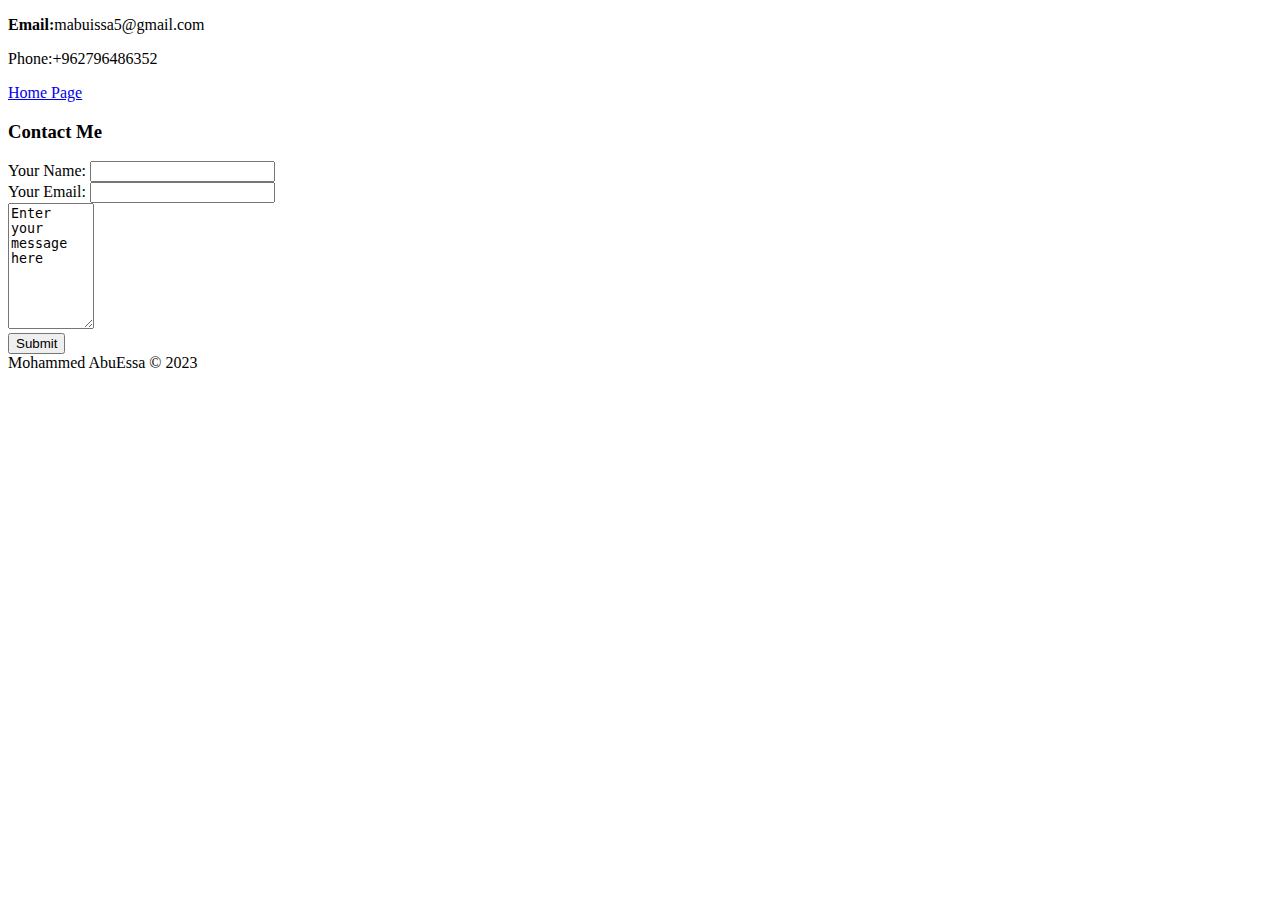
==== about.html @ 2b417268 "Add the web pages" ====
<!DOCTYPE html>
<html lang="en">

<head>
    <meta charset="UTF-8">
    <meta http-equiv="X-UA-Compatible" content="IE=edge">
    <meta name="viewport" content="width=device-width, initial-scale=1.0">
    <title>Document</title>
</head>

<body>
    <p><strong>Email:</strong>mabuissa5@gmail.com</p>
    <p>Phone:+962796486352</p>
    <a href="index.html">Home Page</a>

    <h3>Contact Me</h3>
    <form class="" action="mailto:mabuissa5@gmail.com" method="post">

        <label for="">Your Name:</label>
        <input type="text" name="YourName" value=""><br>
        <label for="">Your Email:</label>
        <input type="email" name="YouEmail" value=""><br>
        <textarea name="name" rows="8" cols="8">Enter your message here</textarea><br>
        <input type="submit" name="" value="Submit">
    </form>
    <footer>Mohammed AbuEssa © 2023</footer>
</body>

</html>
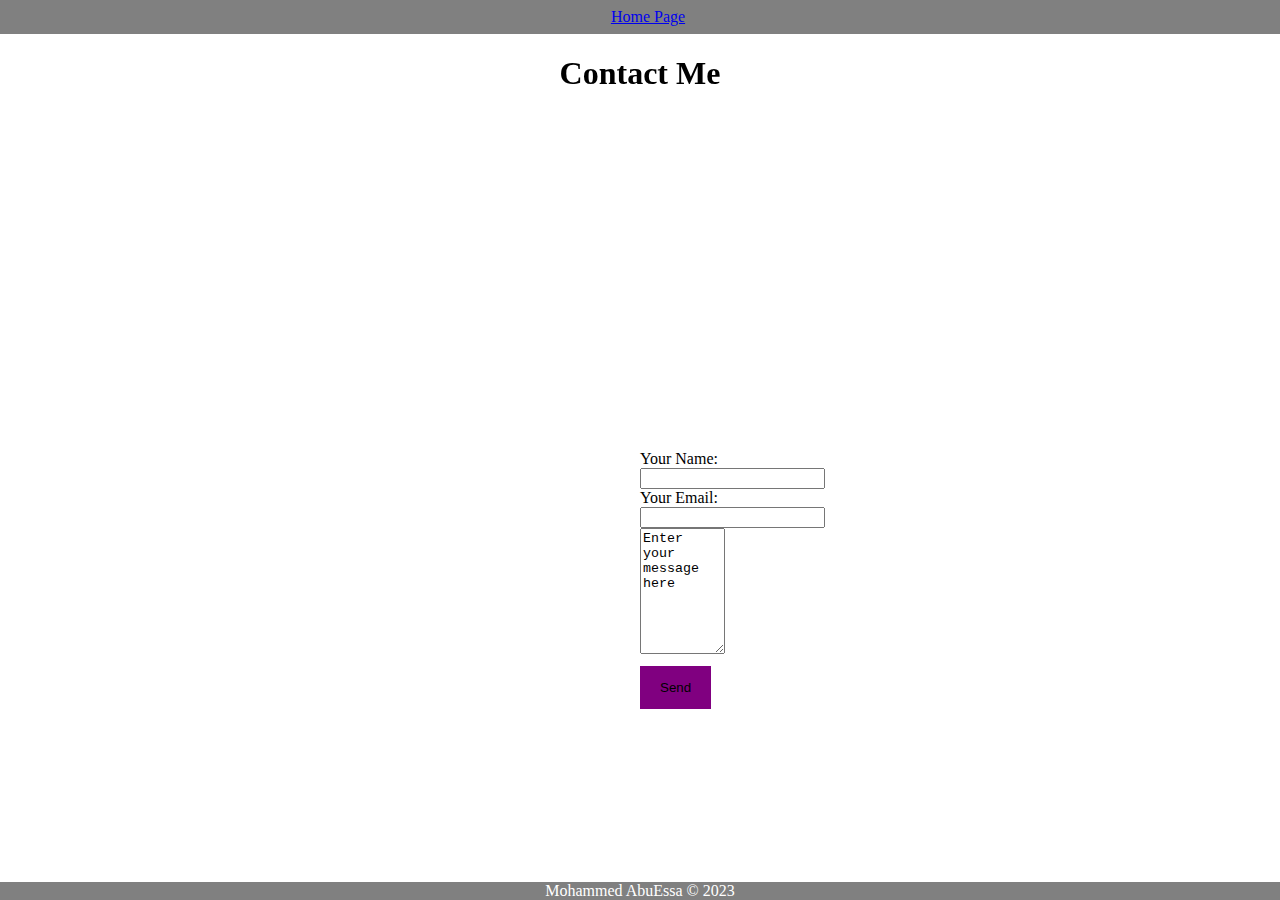
==== commit 444357f7: "add css" ====
--- a/about.html
+++ b/about.html
@@ -6,14 +6,15 @@
     <meta http-equiv="X-UA-Compatible" content="IE=edge">
     <meta name="viewport" content="width=device-width, initial-scale=1.0">
     <title>Document</title>
+    <link rel="stylesheet" href="style.css">
 </head>
 
 <body>
-    <p><strong>Email:</strong>mabuissa5@gmail.com</p>
-    <p>Phone:+962796486352</p>
-    <a href="index.html">Home Page</a>
+    <li><a class="home" href="index.html">Home Page</a></li>
 
-    <h3>Contact Me</h3>
+
+
+    <h1>Contact Me</h1>
     <form class="" action="mailto:mabuissa5@gmail.com" method="post">
 
         <label for="">Your Name:</label>
@@ -21,7 +22,7 @@
         <label for="">Your Email:</label>
         <input type="email" name="YouEmail" value=""><br>
         <textarea name="name" rows="8" cols="8">Enter your message here</textarea><br>
-        <input type="submit" name="" value="Submit">
+        <input class="send" type="submit" name="" value="Send">
     </form>
     <footer>Mohammed AbuEssa © 2023</footer>
 </body>
--- a/style.css
+++ b/style.css
@@ -0,0 +1,91 @@
+body {
+    margin: 0;
+    height: 100%;
+    overflow: hidden
+}
+
+h1 {
+    width: 100%;
+    position: fixed;
+    text-align: center;
+}
+
+
+
+td {
+    border: 1px solid;
+    border: 1px solid;
+    margin: 10px;
+    padding: 10px;
+}
+
+.center-screen {
+    display: flex;
+    justify-content: center;
+    align-items: center;
+    text-align: center;
+    min-height: 100vh;
+}
+
+th {
+    border: 1px solid;
+    margin: 20px;
+    padding: 10px;
+
+}
+
+footer {
+    position: fixed;
+    left: 0;
+    bottom: 0;
+    width: 100%;
+    background-color: gray;
+    color: white;
+    text-align: center;
+}
+
+ul {
+    list-style-type: none;
+    margin: 0;
+    padding: 0;
+    overflow: hidden;
+}
+
+
+
+
+li {
+    text-align: center;
+    padding-left: 100%;
+    padding-right: 100%;
+    color: white;
+    display: block;
+    padding: 8px;
+    background-color: gray;
+    width: 100%;
+}
+
+li img {
+    text-align: left;
+}
+
+input[type=submit] {
+
+    background-color: purple;
+    color: black;
+    padding: 14px 20px;
+    margin: 8px 0;
+    border: none;
+    cursor: pointer;
+}
+
+form {
+    position: absolute;
+    top: 50%;
+    left: 50%;
+
+}
+
+label {
+    margin-right: 5%;
+}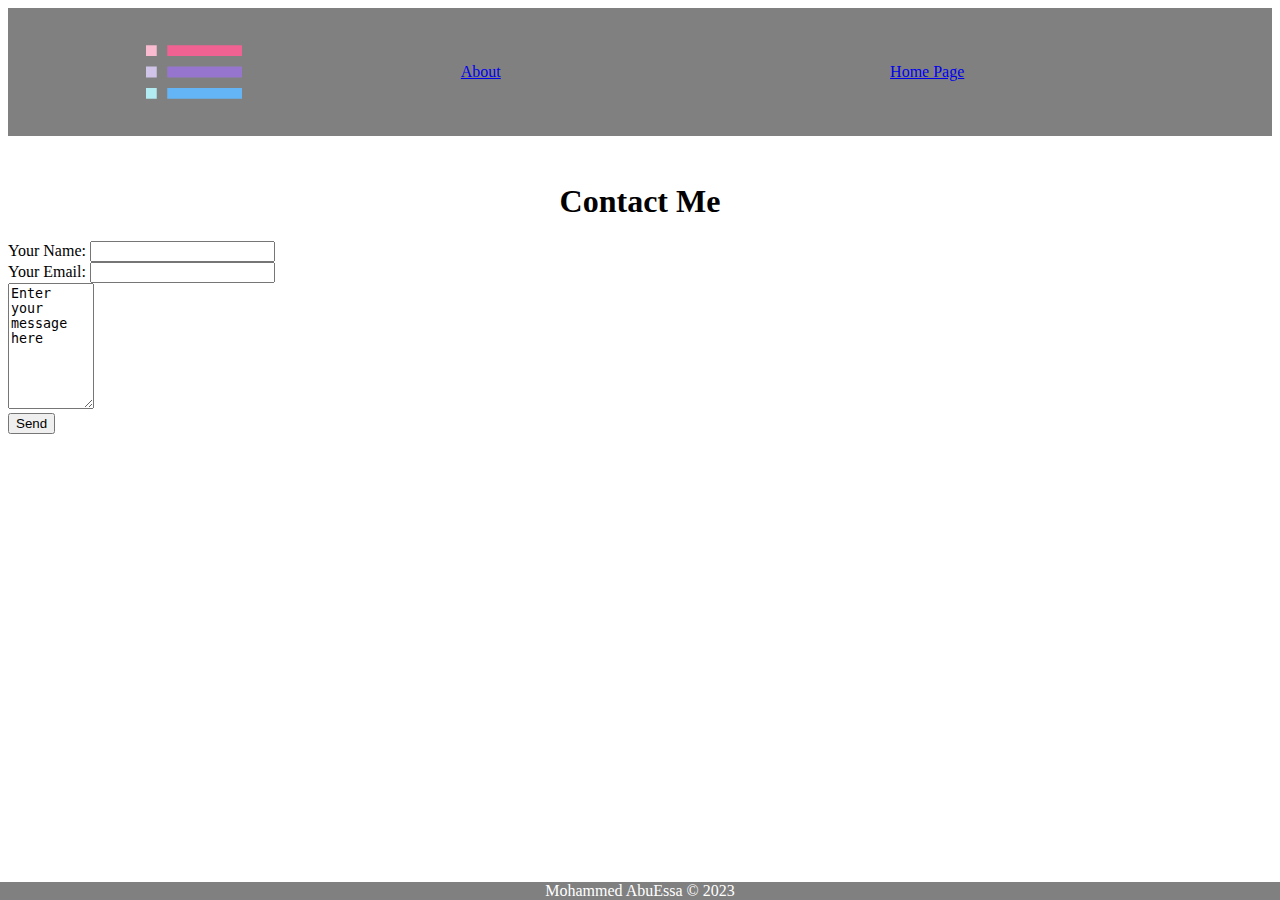
==== commit 8d896667: "Js 2" ====
--- a/about.html
+++ b/about.html
@@ -6,14 +6,15 @@
     <meta http-equiv="X-UA-Compatible" content="IE=edge">
     <meta name="viewport" content="width=device-width, initial-scale=1.0">
     <title>Document</title>
-    <link rel="stylesheet" href="style.css">
+    <link rel="stylesheet" href="./styles/style.css">
 </head>
 
 <body>
-    <li><a class="home" href="index.html">Home Page</a></li>
-
-
-
+    <div class="header">
+        <img src="./media/ic_list_128_28472.png" alt="App logo">
+        <a class="elememt" href="about.html"> About </a>
+        <a class="elememt" href="index.html">Home Page</a>
+    </div>
     <h1>Contact Me</h1>
     <form class="" action="mailto:mabuissa5@gmail.com" method="post">
 
--- a/styles/style.css
+++ b/styles/style.css
@@ -0,0 +1,53 @@
+.header {
+    display: flex;
+    justify-content: center;
+    background-color: gray;
+
+}
+
+.elememt {
+    margin: 2px;
+    display: flex;
+    justify-content: center;
+    align-items: center;
+    width: 35%;
+}
+
+h1 {
+    display: flex;
+    justify-content: center;
+    padding-top: 2%;
+}
+
+.center-screen {
+    display: flex;
+    justify-content: center;
+    align-items: center;
+    padding-top: 10%;
+    padding-bottom: 20%;
+}
+
+table {
+    width: 75%;
+    border: 2px solid;
+}
+
+th {
+    border: 1px solid;
+}
+
+td {
+    border: 0.75px solid;
+    text-align: center;
+}
+
+
+footer {
+    position: fixed;
+    left: 0;
+    bottom: 0;
+    width: 100%;
+    background-color: gray;
+    color: white;
+    text-align: center;
+}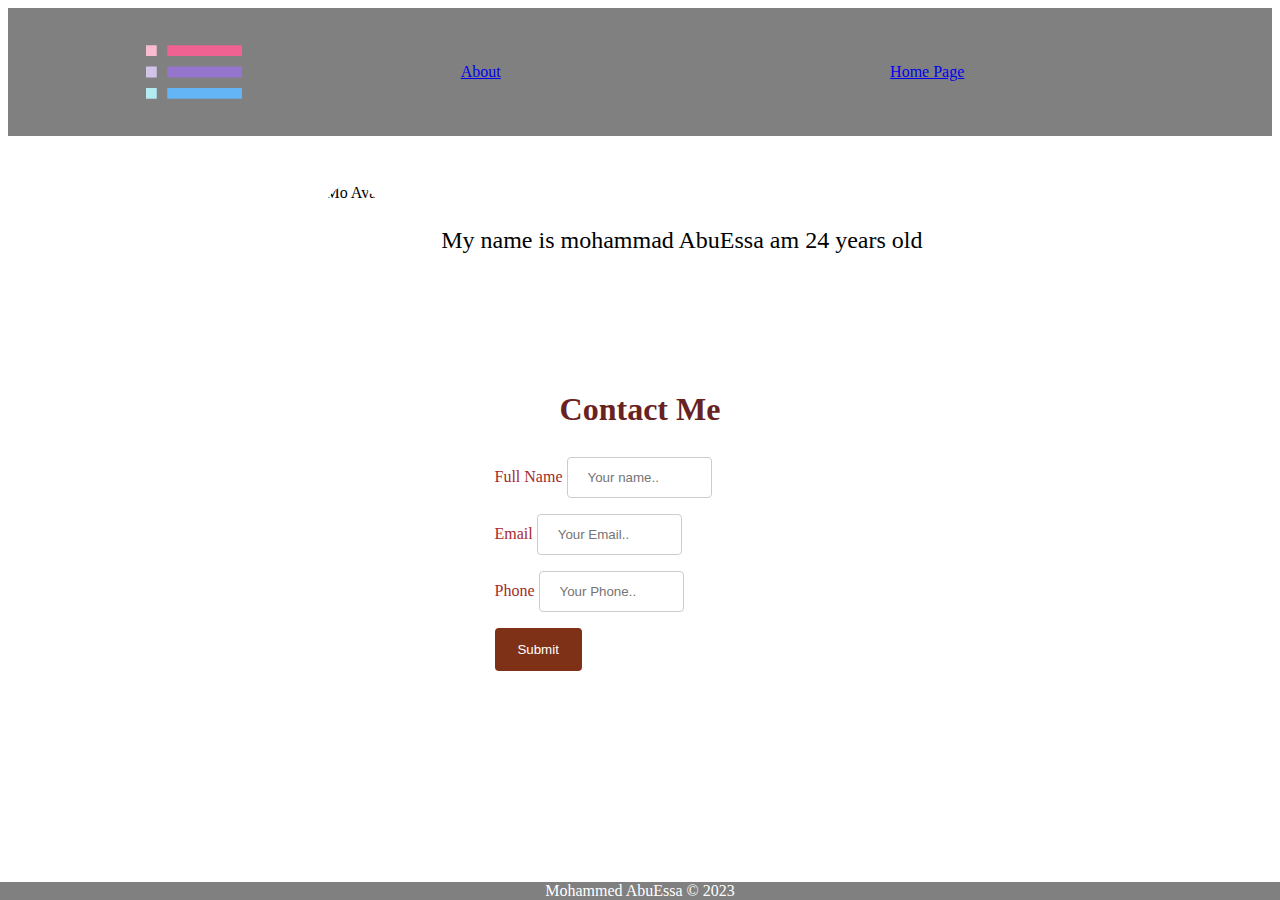
==== commit d58d64b4: "Fix css" ====
--- a/about.html
+++ b/about.html
@@ -15,16 +15,28 @@
         <a class="elememt" href="about.html"> About </a>
         <a class="elememt" href="index.html">Home Page</a>
     </div>
+    <div class="About-me">
+        <img class="avatar"
+            src="https://avatars.githubusercontent.com/u/78694579?s=400&u=b86c982ea239221152fe4f65f3d1e25b1dcbd72e&v=4"
+            alt="Mo Avatar">
+        <p class="">My name is mohammad AbuEssa am 24 years old</p>
+    </div>
     <h1>Contact Me</h1>
-    <form class="" action="mailto:mabuissa5@gmail.com" method="post">
+    <div class="form-order">
+        <form action="">
+            <label for="fname">Full Name</label>
+            <input type="text" id="name" name="fullname" placeholder="Your name.."><br>
 
-        <label for="">Your Name:</label>
-        <input type="text" name="YourName" value=""><br>
-        <label for="">Your Email:</label>
-        <input type="email" name="YouEmail" value=""><br>
-        <textarea name="name" rows="8" cols="8">Enter your message here</textarea><br>
-        <input class="send" type="submit" name="" value="Send">
-    </form>
+            <label for="email">Email</label>
+            <input type="text" id="email" name="email" placeholder="Your Email.."><br>
+
+            <label for="email">Phone</label>
+            <input type="text" id="email" name="email" placeholder="Your Phone.."><br>
+
+
+            <input type="submit" value="Submit">
+        </form>
+    </div>
     <footer>Mohammed AbuEssa © 2023</footer>
 </body>
 
--- a/styles/style.css
+++ b/styles/style.css
@@ -17,6 +17,7 @@
     display: flex;
     justify-content: center;
     padding-top: 2%;
+    color: rgb(104, 34, 34);
 }
 
 .center-screen {
@@ -50,4 +51,71 @@
     background-color: gray;
     color: white;
     text-align: center;
+    margin-top: 15em;
+}
+
+
+.avatar {
+    margin-top: 3em;
+    border-radius: 50%;
+    height: 10em;
+}
+
+.About-me {
+    display: flex;
+    justify-content: center;
+    align-items: center;
+
+}
+
+p {
+    margin: 2em;
+    font-size: 1.5em;
+}
+
+
+label {
+    color: brown;
+
+}
+
+input {
+    margin: 0.2em;
+}
+
+
+input[type=text],
+select {
+    width: 50%;
+    padding: 12px 20px;
+    margin: 8px 0;
+    display: inline-block;
+    border: 1px solid #ccc;
+    border-radius: 4px;
+    box-sizing: border-box;
+}
+
+input[type=submit] {
+    display: flex;
+    justify-content: center;
+    width: 30%;
+    background-color: #7f3118;
+    color: white;
+    padding: 14px 20px;
+    margin: 8px 0;
+    border: none;
+    border-radius: 4px;
+    cursor: pointer;
+}
+
+input[type=submit]:hover {
+    background-color: #7f3118;
+}
+
+.form-order {
+    display: flex;
+    justify-content: center;
+    align-items: center;
+    flex-direction: column;
+
 }